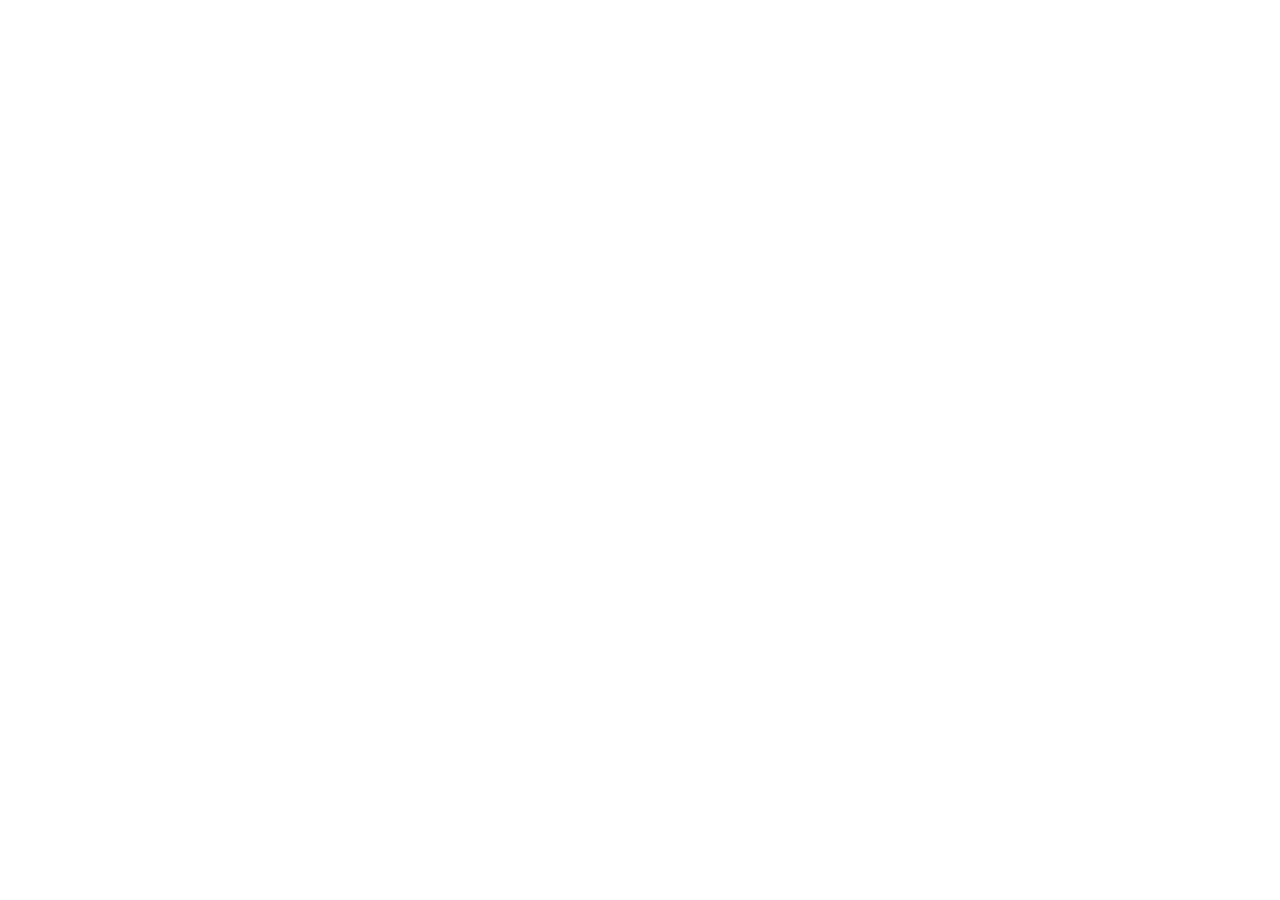
==== index.html @ 86cb0c37 "Remove rot.js tutorial references" ====
<!doctype html>
<html manifest="index.appcache">
    <head>
        <meta name="apple-mobile-web-app-capable" content="yes" />
        <meta name="mobile-web-app-capable" content="yes" />
        <meta name="apple-mobile-web-app-status-bar-style" content="black" />
        <meta name="viewport" content="width=device-width" />
        <meta name="viewport" content="initial-scale=1.0, minimum-scale=1.0, maximum-scale=1.0, user-scalable=no, height=device-height, width=device-width" />
        <link rel="apple-touch-icon" sizes="60x60" href="icon_60.png">
        <link rel="apple-touch-icon" sizes="76x76" href="icon_76.png">
        <link rel="apple-touch-icon" sizes="120x120" href="icon_120.png">
        <link rel="apple-touch-icon" sizes="152x152" href="icon_152.png">
        <link rel="manifest" href="manifest.json">
        <title>Spelly</title>
        <link rel="stylesheet" href="font.css">
        <script type="text/javascript" src="{APP}.js"></script>
        <script type="text/javascript" src="{WORDS_AM}.js"></script>
        <script type="text/javascript" src="{WORDS_NZ}.js"></script>
        <script type="text/javascript">
          var fontDivWidth;

          document.addEventListener('DOMContentLoaded', function() {
            var fontDiv = document.getElementById('font');
            fontDivWidth = fontDiv.offsetWidth;
            fontDiv.style.fontFamily = 'SpellyFreeMono, serif';

            isFontLoaded();
           });

           function isFontLoaded() {
             if (document.getElementById('font').offsetWidth != fontDivWidth)
               Game.init();
             else
               setTimeout(isFontLoaded, 10);
           }
        </script>
    </head>
    <body style="margin: 0">
        <div id="main" style="position: absolute; width: 100%; height: 100%;"></div>
        <div id="font" style="visibility: hidden; whitespace: nowrap; position: absolute; font-family: serif;">
          lolololololololololololololololololol
        </div>
    </body>
</html>
---- font.css ----
@font-face {
  font-family: SpellyFreeMono;
  src: url('SpellyFreeMono.otf') format('opentype');
}
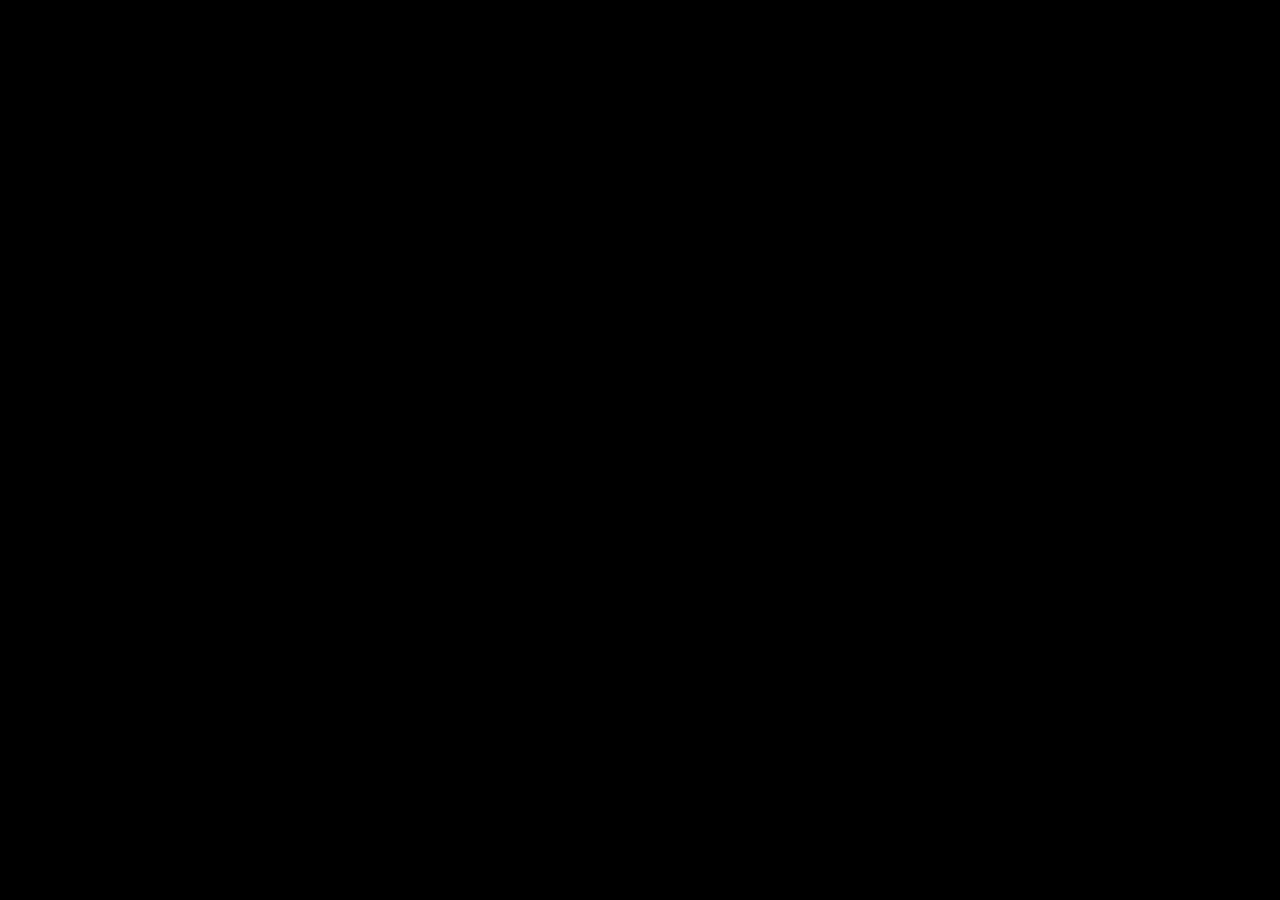
==== commit 8ad74267: "Make background black" ====
--- a/index.html
+++ b/index.html
@@ -13,11 +13,27 @@
         <link rel="manifest" href="manifest.json">
         <title>Spelly</title>
         <link rel="stylesheet" href="font.css">
+        <script>
+          (function(i,s,o,g,r,a,m){i['GoogleAnalyticsObject']=r;i[r]=i[r]||function(){
+          (i[r].q=i[r].q||[]).push(arguments)},i[r].l=1*new Date();a=s.createElement(o),
+          m=s.getElementsByTagName(o)[0];a.async=1;a.src=g;m.parentNode.insertBefore(a,m)
+          })(window,document,'script','//www.google-analytics.com/analytics.js','ga');
+
+          ga('create', '{GA_TRACKING_ID}', 'auto');
+          ga('send', 'pageview');
+        </script>
         <script type="text/javascript" src="{APP}.js"></script>
         <script type="text/javascript" src="{WORDS_AM}.js"></script>
         <script type="text/javascript" src="{WORDS_NZ}.js"></script>
         <script type="text/javascript">
           var fontDivWidth;
+
+          window.addEventListener('load', function() {
+            window.applicationCache.addEventListener('updateready', function() {
+              if (window.applicationCache.status == window.applicationCache.UPDATEREADY)
+                window.location.reload();
+            }, false);
+          }, false);
 
           document.addEventListener('DOMContentLoaded', function() {
             var fontDiv = document.getElementById('font');
@@ -36,9 +52,9 @@
         </script>
     </head>
     <body style="margin: 0">
-        <div id="main" style="position: absolute; width: 100%; height: 100%;"></div>
+        <div id="main" style="position: absolute; width: 100%; height: 100%; background-color: black;"></div>
         <div id="font" style="visibility: hidden; whitespace: nowrap; position: absolute; font-family: serif;">
-          lolololololololololololololololololol
+          Mobile-friendly web game,<br>slay monsters and anagram words!
         </div>
     </body>
 </html>
--- a/font.css
+++ b/font.css
@@ -1,4 +1,4 @@
 @font-face {
   font-family: SpellyFreeMono;
-  src: url('SpellyFreeMono.otf') format('opentype');
+  src: url('SpellyFreeMono.ttf') format('truetype');
 }
